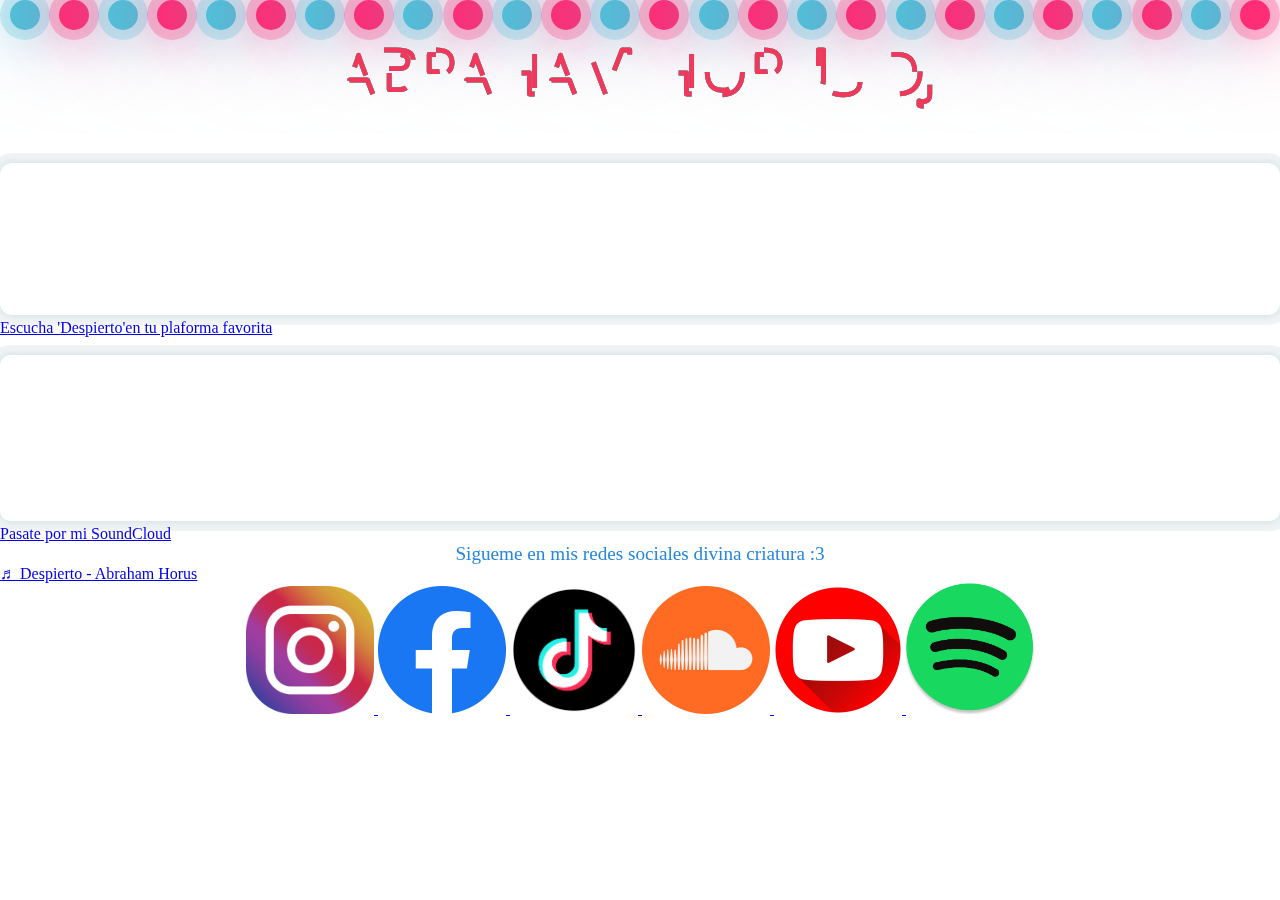
==== index.html @ 6a3e6f58 "updatesmiamora" ====
<!DOCTYPE html>
<html lang="en">
  <head>
    <meta charset="UTF-8">
    <meta http-equiv="X-UA-Compatible" content="IE=edge">
    <meta name="viewport" content="width=device-width, initial-scale=1.0">
    <!-- CSS only -->
    <link href="https://cdn.jsdelivr.net/npm/bootstrap@5.2.3/dist/css/bootstrap.min.css" rel="stylesheet" integrity="sha384-rbsA2VBKQhggwzxH7pPCaAqO46MgnOM80zW1RWuH61DGLwZJEdK2Kadq2F9CUG65" crossorigin="anonymous">
    <link rel="stylesheet" href="styless.css">
  
    <title>Abraham Horus</title>
  </head>
  <body>
  

     <!--Video backgorund PC view  -->
   
        <video autoplay loop muted plays-inline class="backgroundvideo">
          <source src="imagenes/animation.mp4" type="video/mp4">
        </video>
      
     
    <!-- Se termina Video backgorund-->
    <!--Animacion background-->
    <div class="bg"></div>
<div class="bg bg2"></div>
<div class="bg bg3"></div>

    <!--Termina animacion background-->


      <!--Span de animaciones de burbujas de colores background-->
    <div class="containerrbubbles">
      <div class="bubbles">
        <span style="--i:11;"></span>
        <span style="--i:12;"></span>
        <span style="--i:24;"></span>
        <span style="--i:10;"></span>
        <span style="--i:14;"></span>
        <span style="--i:23;"></span>
        <span style="--i:18;"></span>
        <span style="--i:16;"></span>
        <span style="--i:19;"></span>
        <span style="--i:20;"></span>
        <span style="--i:22;"></span>
        <span style="--i:25;"></span>
        <span style="--i:18;"></span>
        <span style="--i:21;"></span>
        <span style="--i:15;"></span>
        <span style="--i:13;"></span>
        <span style="--i:26;"></span>
        <span style="--i:17;"></span>
        <span style="--i:13;"></span>
        <span style="--i:28;"></span>
        <span style="--i:11;"></span>
        <span style="--i:12;"></span>
        <span style="--i:24;"></span>
        <span style="--i:10;"></span>
        <span style="--i:14;"></span>
        <span style="--i:28;"></span>    
      </div>
    </div>
    <!--Se termina Span de animaciones de burbujas de colores background-->
    
    <!-- Animacion de nombre Index -->
    <svg class="headersvg" viewBox="0 0 1320 300">
      <!-- Symbol -->
      <symbol id="s-text">
        <text text-anchor="middle"
              x="50%" y="50%" dy=".35em">
          Abraham Horus DJ
        </text>
      </symbol>  
      <!-- Duplicate symbols -->
      <use xlink:href="#s-text" class="text"
           ></use>
      <use xlink:href="#s-text" class="text"
           ></use>
      <use xlink:href="#s-text" class="text"
           ></use>
      <use xlink:href="#s-text" class="text"
           ></use>
      <use xlink:href="#s-text" class="text"
           ></use>
    </svg><br>
      <!-- Se termina animacion de nombre Index -->
            <!--SPOTIFY-->
           <iframe class="cuadrados" style="border-radius:12px" src="https://open.spotify.com/embed/track/6FF1geCigHZIFriNsw52Sg?utm_source=generator" width="100%" height="152" frameBorder="0" allowfullscreen="" allow="autoplay; clipboard-write; encrypted-media; fullscreen; picture-in-picture" loading="lazy"> </iframe>
           <p style="color: aliceblue;"><a href="https://sndo.ffm.to/k20k0l2">Escucha 'Despierto'en tu plaforma favorita</a>
           <br>
           <br>
        <!--YOUTUBE-->
        <!--SOUNDCLOUD-->
       <iframe class="cuadrados" width="100%" height="166" scrolling="no" frameborder="no" allow="autoplay" src="https://w.soundcloud.com/player/?url=https%3A//api.soundcloud.com/tracks/1557259507&color=%23ff5500&auto_play=false&hide_related=false&show_comments=true&show_user=true&show_reposts=false&show_teaser=true"></iframe><div style="font-size: 10px; color: #cccccc;line-break: anywhere;word-break: normal;overflow: hidden;white-space: nowrap;text-overflow: ellipsis; font-family: Interstate,Lucida Grande,Lucida Sans Unicode,Lucida Sans,Garuda,Verdana,Tahoma,sans-serif;font-weight: 100;"><a href="https://soundcloud.com/abraham-horus" title="abraham horus" target="_blank" style="color: #cccccc; text-decoration: none;"></a> <a href="https://soundcloud.com/abraham-horus/live-session-2" title="Live Session 2" target="_blank" style="color: #cccccc; text-decoration: none;"></a></div>
       <a href="https://soundcloud.com/abraham-horus">Pasate por mi SoundCloud </a>
       <br>
        <!--TIKTOK-->
        <p style="text-align: center; color: rgb(37, 135, 221); font-size: larger;"> Sigueme en mis redes sociales divina criatura :3</p>
       <blockquote class="tiktok-embed" cite="https://www.tiktok.com/music/Despierto-7008980806186043393" data-music-id="Despierto-7008980806186043393" data-embed-from="embed" data-embed-type="music" style="max-width: 780px; min-width: 288px;" > <section> <a target="_blank" title="♬ Despierto - Abraham Horus" href="https://www.tiktok.com/music/Despierto-7008980806186043393?refer=music_embed">♬ Despierto - Abraham Horus</a> </section> </blockquote> <script async src="https://www.tiktok.com/embed.js"></script>
       <!--REDES SOCIALES-->

         <div style="width: 100%; text-align: center;">
          <a href="https://www.instagram.com/abraham_horus/" target="_blank">
          <img src="imagenes/instagramlogo.png" alt="logoi" width="10%">
          </a>     
          <a href="https://www.facebook.com/abramhorus/" target="_blank">
            <img src="imagenes/facebooklogo.png" alt="feis" width="10%" >
          </a>
          <a href="https://www.tiktok.com/@abrahamhorus?refer=creator_embed" target="_blank">
            <img src="imagenes/tiktoklogo.png" alt="tiktok" width="10%">
          </a>

          <a href="https://soundcloud.com/abraham-horus" target="_blank">
            <img src="imagenes/souncloudlogo.png" alt="sound" width="10%">
          </a>
          <a href="https://www.youtube.com/channel/UCFMJ73XTh70SeiJMbnFXIQQ" target="_blank">
            <img src="imagenes/youtubelogo.png" alt="you" width="10%">
          </a>

          <a href="https://open.spotify.com/album/1GU6tDg6ksrvab8O55gSRB?go=1&sp_cid=33f2e2fb06f585580959ed4de2450e93&utm_source=embed_player_p&utm_medium=mobile&nd=1" target="_blank">
            <img src="imagenes/spotifylogo.png" alt="spo" width="10%">
          </a>


          </div>

           <!-- JavaScript Bundle with Popper -->
           <script src="https://cdn.jsdelivr.net/npm/bootstrap@5.2.3/dist/js/bootstrap.bundle.min.js" integrity="sha384-kenU1KFdBIe4zVF0s0G1M5b4hcpxyD9F7jL+jjXkk+Q2h455rYXK/7HAuoJl+0I4" crossorigin="anonymous"></script>
           <script src="audioplayer.js"></script>

        
  </body>
  
</html>
---- styless.css ----
@import url("https://fonts.googleapis.com/css2?family=Fredoka+One&display=swap");
@import url(https://fonts.googleapis.com/css?family=Open+Sans:800);


/*Estilos del video background*/
*
{
  margin: 0;
  padding: 0;
  box-sizing: border-box;
}

.body
{
   width: 100%;
   height: 100%;
   
   

   align-items: center;
   justify-content: center;
}
.backgroundvideo
{
  position: fixed;
  object-fit: cover;
  z-index: -3;
  width: 100%;
  height: 100%;
 

}
/*Se termina el video background*/
.audiosrc
{
  width: 50%;
 display: block;
 margin: auto;
}
/*Estilos dela animacion del nombre*/


.headersvg {
  display: block;
  margin: auto;  
  position: initial;
  font: 8em/1 Open Sans, Impact;
  width: 50%;
  text-transform: uppercase;
  
 }

 .text {
  fill: none;
  stroke-width: 10;
  stroke-linejoin: round;
  stroke-dasharray: 70 330;
  stroke-dashoffset: 0;
  -webkit-animation: stroke 6s infinite linear;
  animation: stroke 6s infinite linear
  
}

.text:nth-child(5n + 1) {
  stroke: #F2385A;
  -webkit-animation-delay: -1.2s;
  animation-delay: -1.2s;
}
.text:nth-child(5n + 2) {
  stroke: #F5A503;
  -webkit-animation-delay: -2.4s;
  animation-delay: -2.4s;
}

.text:nth-child(5n + 3) {
  stroke: #E9F1DF;
  -webkit-animation-delay: -3.6s;
  animation-delay: -3.6s;
}

.text:nth-child(5n + 4) {
  stroke: #56D9CD;
  -webkit-animation-delay: -4.8s;
  animation-delay: -4.8s;
}

.text:nth-child(5n + 5) {
  stroke: #3AA1BF;
  -webkit-animation-delay: -6s;
  animation-delay: -6s;
}

@-webkit-keyframes stroke {
  100% {
    stroke-dashoffset: -400;
  }
}

@keyframes stroke {
  100% {
    stroke-dashoffset: -400;
  }
}


/*Se termina estilos de animacion del nombre*/

/*Estilos de la animacion background*/



.bg {
  animation:slide 3s ease-in-out infinite alternate;
  background-image: linear-gradient(-60deg, rgb(94, 14, 110) 50%, rgb(10, 19, 3) 50%);
  bottom:0;
  left:-50%;
  opacity:.5;
  position:fixed;
  right:-50%;
  top:0;
  z-index:-4;
  display: none;
}

.bg2 {
  animation-direction:alternate-reverse;
  animation-duration:4s;
}

.bg3 {
  animation-duration:5s;
}



@keyframes slide {
  0% {
    transform:translateX(-25%);
  }
  100% {
    transform:translateX(25%);
  }
}
/*Terminan estilos de la animacion background */
.acerca
{
    
    text-align: center;
    position: relative;
    bottom: 15%;
    margin: auto;
    
    box-shadow: 5px 5px 30px rgb(255, 2, 141)
}

.card.card-body
{
    background-color:  rgba(49, 10, 78, 0.788);
    color: white;
    position: relative;    
    display: block;
    margin: auto;
    box-shadow: 5px 5px 30px rgb(255, 2, 141);

}

.btn.btn-primary{
    background-color:rgba(65, 20, 97, 0.619);
    border: #1c1c1d;    
    box-shadow: 5px 5px 30px rgb(255, 2, 141);
    
}

.d-block
{
  
    margin: auto;
    width: 30%;
    height: auto;
    box-shadow: 5px 5px 30px rgba(241, 239, 242, 0.711);
    border-radius: 25px;    
}

.d-blockg
{
 
    margin: auto;
    height: auto;
    width: 30%;
    box-shadow: 0 0  50px rgba(241, 239, 242, 0.711);
    border-radius: 25px;
}

.carousel-indicators
{
top: 100%;
}

.button.accordion-button
{
    display: flex;
    position: relative;
    width: 10px;
}

 /* animaciones bubbles*/

.containerrbubbles
{
    position: fixed;
    width: 100%;
    height: 100vh;
    overflow: hidden;
    z-index: -1;
    
}

.bubbles
{
    position: relative;
    display: flex;
    
}

.bubbles span
{
    position: relative;
    width: 30px;
    height: 30px;
    background: #4fc3dc;
    margin: 0 4px;
    border-radius: 50%;
    box-shadow: 0 0 0 10px #4fc3dc44,
    0 0 50px #4fc3dc,
    0 0 100px #4fc3dc;
    animation: animate 15s linear infinite;
    animation-duration: calc(15s / var(--i));
    display: block;
    margin: auto;
    
}
.bubbles span:nth-child(even)
{
    background: #ff2d75;
    box-shadow: 0 0 0 10px #ff2d7544,
    0 0 50px #ff2d75,
    0 0 100px #ff2d75;
}
@keyframes animate
{
 0%
 {
    transform: translateY(100vh) scale(0);

 }   
 100%
 {
    transform: translateY(-10vh) scale(1);
 }
}


 
 /* estilos de texto contenido acerca*/
.contenidos{
  position: relative;
  top: 50%;
  transform: translate(-50%, -50%);
  font: size 10%;
	letter-spacing:0.1em;
  -webkit-text-fill-color: solid;
  -webkit-text-stroke-width: 1px;
  -webkit-text-stroke-color: rgb(233, 215, 233);
  

   /* text-shadow: 
						4px 4px #ff1f8f,
						6px 6px #000000;
            */
}

.qr
{
    width: 15%;
}

.cuadrados
{
  box-shadow: 0 0 0 10px #cad3d444,
     0 0 10px #c4e2e9; 
  border-radius: 10px;
}

/*Audio Player*/



/*Se termina audio player*/





 /*media query tablet*/
 @media (max-width: 1400px) {
    
    .d-block
    {
        display: block;
        margin: auto;
        width: 35%;
        box-shadow: 0 0 50px rgb(70, 8, 115);
        border-radius: 25px;
        
    }
    
    .d-blockg
    {
        display: block;
        margin: auto;
        width: 30%;
        box-shadow: 0 0 50px rgb(139, 15, 228);
        border-radius: 25px;
        
    }
    
     }
     
/* medias query smarphone*/
@media (max-width: 450px) {
  html {
    height: 100%;
  }
  body
  {
   
    width: 100%;
        background-color: #00000000;
  }
 
  /* animaciones bubbles*/


 .bubbles span
 {
   display: none;
    
 }
 
 @keyframes animate
 {
 0%
 {
    transform: translateY(100vh) scale(0);

 }   
 100%
 {
    transform: translateY(-10vh) scale(1);
 }
 }

 
 .bg {
  animation:slide 3s ease-in-out infinite alternate;
  background-image: linear-gradient(-60deg, rgb(94, 14, 110) 50%, rgb(10, 19, 3) 50%);
  bottom:0;
  left:-50%;
  opacity:.5;
  position:fixed;
  right:-50%;
  top:0;
  z-index:-4;
  display: flex;
}
 

        
    .d-block
    {
        display: block;
        margin: auto;
        width: 100%;
        
        border-radius: 25px;
        
    }
    
    .d-blockg
    {
        display: block;
        margin: auto;
        width: 100%;
        
        border-radius: 25px;
        
    }
    
     .headersvg {
        display: block;
        margin: auto;  
        position: initial;
        font:  Open Sans, Impact;
        width: 100%;
        text-transform: uppercase;
        background-color: #20201f85;
       }
    
       .spantextos {
        font-size: 100%;
        font-weight: bold;
        position: relative;
        font-family: "Fredoka One";
        cursor: pointer;
        transition: all 300ms ease-in-out;
      }   

    .qr
    {
        width: 50%;
    }
    
   

    .videoyoutube
{
  width: 100%;
  height: 30vh;
  position: relative;  
  box-shadow: 0 0 0 10px #cad3d444,
     0 0 10px #c4e2e9; 
  border-radius: 10px;
}


.backgroundvideo
{
 display: none;
 

}
}
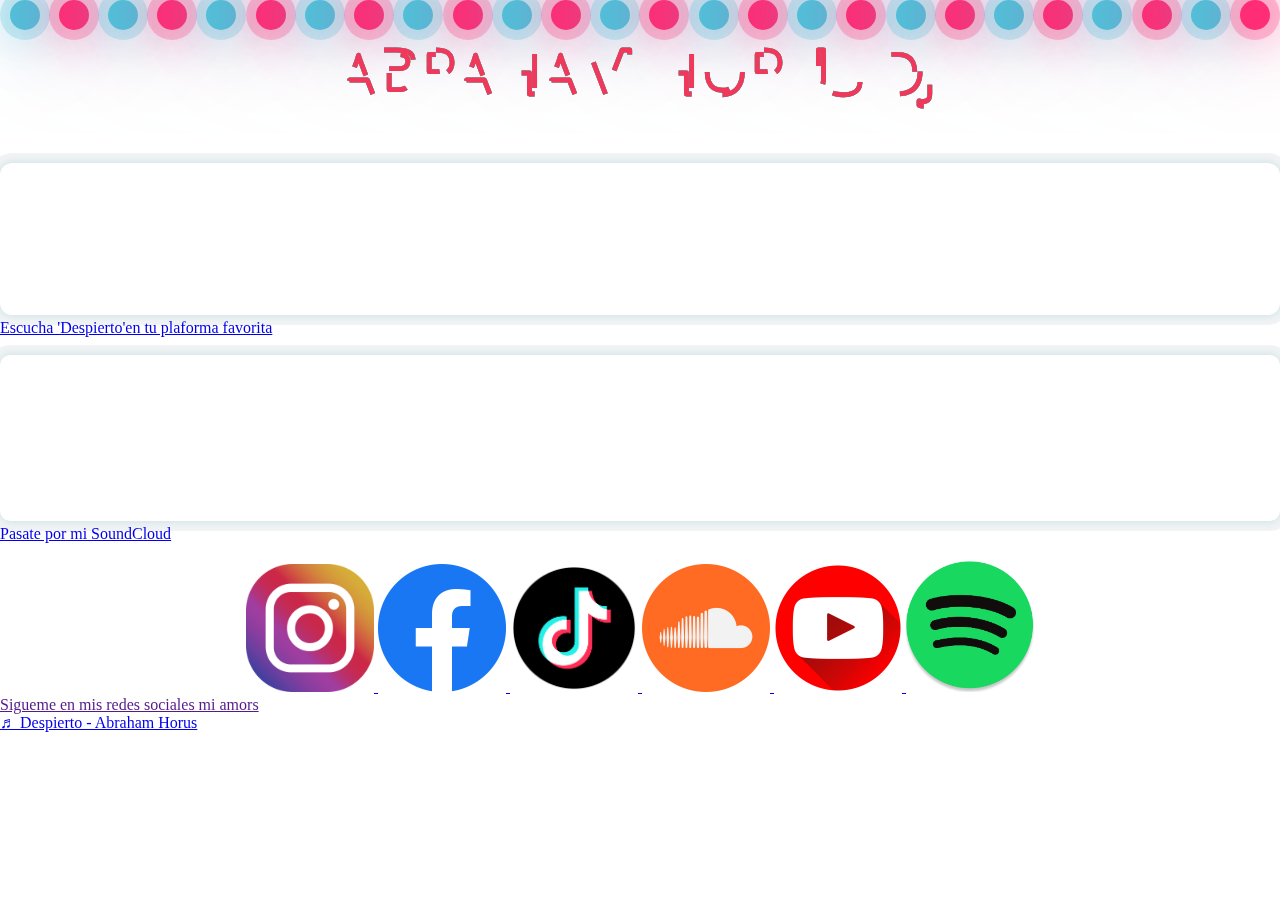
==== commit e5b518a5: "keriko" ====
--- a/index.html
+++ b/index.html
@@ -86,7 +86,7 @@
       <!-- Se termina animacion de nombre Index -->
             <!--SPOTIFY-->
            <iframe class="cuadrados" style="border-radius:12px" src="https://open.spotify.com/embed/track/6FF1geCigHZIFriNsw52Sg?utm_source=generator" width="100%" height="152" frameBorder="0" allowfullscreen="" allow="autoplay; clipboard-write; encrypted-media; fullscreen; picture-in-picture" loading="lazy"> </iframe>
-           <p style="color: aliceblue;"><a href="https://sndo.ffm.to/k20k0l2">Escucha 'Despierto'en tu plaforma favorita</a>
+           <a href="https://sndo.ffm.to/k20k0l2">Escucha 'Despierto'en tu plaforma favorita</a>
            <br>
            <br>
         <!--YOUTUBE-->
@@ -94,11 +94,8 @@
        <iframe class="cuadrados" width="100%" height="166" scrolling="no" frameborder="no" allow="autoplay" src="https://w.soundcloud.com/player/?url=https%3A//api.soundcloud.com/tracks/1557259507&color=%23ff5500&auto_play=false&hide_related=false&show_comments=true&show_user=true&show_reposts=false&show_teaser=true"></iframe><div style="font-size: 10px; color: #cccccc;line-break: anywhere;word-break: normal;overflow: hidden;white-space: nowrap;text-overflow: ellipsis; font-family: Interstate,Lucida Grande,Lucida Sans Unicode,Lucida Sans,Garuda,Verdana,Tahoma,sans-serif;font-weight: 100;"><a href="https://soundcloud.com/abraham-horus" title="abraham horus" target="_blank" style="color: #cccccc; text-decoration: none;"></a> <a href="https://soundcloud.com/abraham-horus/live-session-2" title="Live Session 2" target="_blank" style="color: #cccccc; text-decoration: none;"></a></div>
        <a href="https://soundcloud.com/abraham-horus">Pasate por mi SoundCloud </a>
        <br>
-        <!--TIKTOK-->
-        <p style="text-align: center; color: rgb(37, 135, 221); font-size: larger;"> Sigueme en mis redes sociales divina criatura :3</p>
-       <blockquote class="tiktok-embed" cite="https://www.tiktok.com/music/Despierto-7008980806186043393" data-music-id="Despierto-7008980806186043393" data-embed-from="embed" data-embed-type="music" style="max-width: 780px; min-width: 288px;" > <section> <a target="_blank" title="♬ Despierto - Abraham Horus" href="https://www.tiktok.com/music/Despierto-7008980806186043393?refer=music_embed">♬ Despierto - Abraham Horus</a> </section> </blockquote> <script async src="https://www.tiktok.com/embed.js"></script>
+       <br>
        <!--REDES SOCIALES-->
-
          <div style="width: 100%; text-align: center;">
           <a href="https://www.instagram.com/abraham_horus/" target="_blank">
           <img src="imagenes/instagramlogo.png" alt="logoi" width="10%">
@@ -120,9 +117,11 @@
           <a href="https://open.spotify.com/album/1GU6tDg6ksrvab8O55gSRB?go=1&sp_cid=33f2e2fb06f585580959ed4de2450e93&utm_source=embed_player_p&utm_medium=mobile&nd=1" target="_blank">
             <img src="imagenes/spotifylogo.png" alt="spo" width="10%">
           </a>
+          </div>
+          <a href="">Sigueme en mis redes sociales mi amors </a>
 
-
-          </div>
+           <!--TIKTOK-->
+       <blockquote class="tiktok-embed" cite="https://www.tiktok.com/music/Despierto-7008980806186043393" data-music-id="Despierto-7008980806186043393" data-embed-from="embed" data-embed-type="music" style="max-width: 780px; min-width: 288px;" > <section> <a target="_blank" title="♬ Despierto - Abraham Horus" href="https://www.tiktok.com/music/Despierto-7008980806186043393?refer=music_embed">♬ Despierto - Abraham Horus</a> </section> </blockquote> <script async src="https://www.tiktok.com/embed.js"></script>
 
            <!-- JavaScript Bundle with Popper -->
            <script src="https://cdn.jsdelivr.net/npm/bootstrap@5.2.3/dist/js/bootstrap.bundle.min.js" integrity="sha384-kenU1KFdBIe4zVF0s0G1M5b4hcpxyD9F7jL+jjXkk+Q2h455rYXK/7HAuoJl+0I4" crossorigin="anonymous"></script>
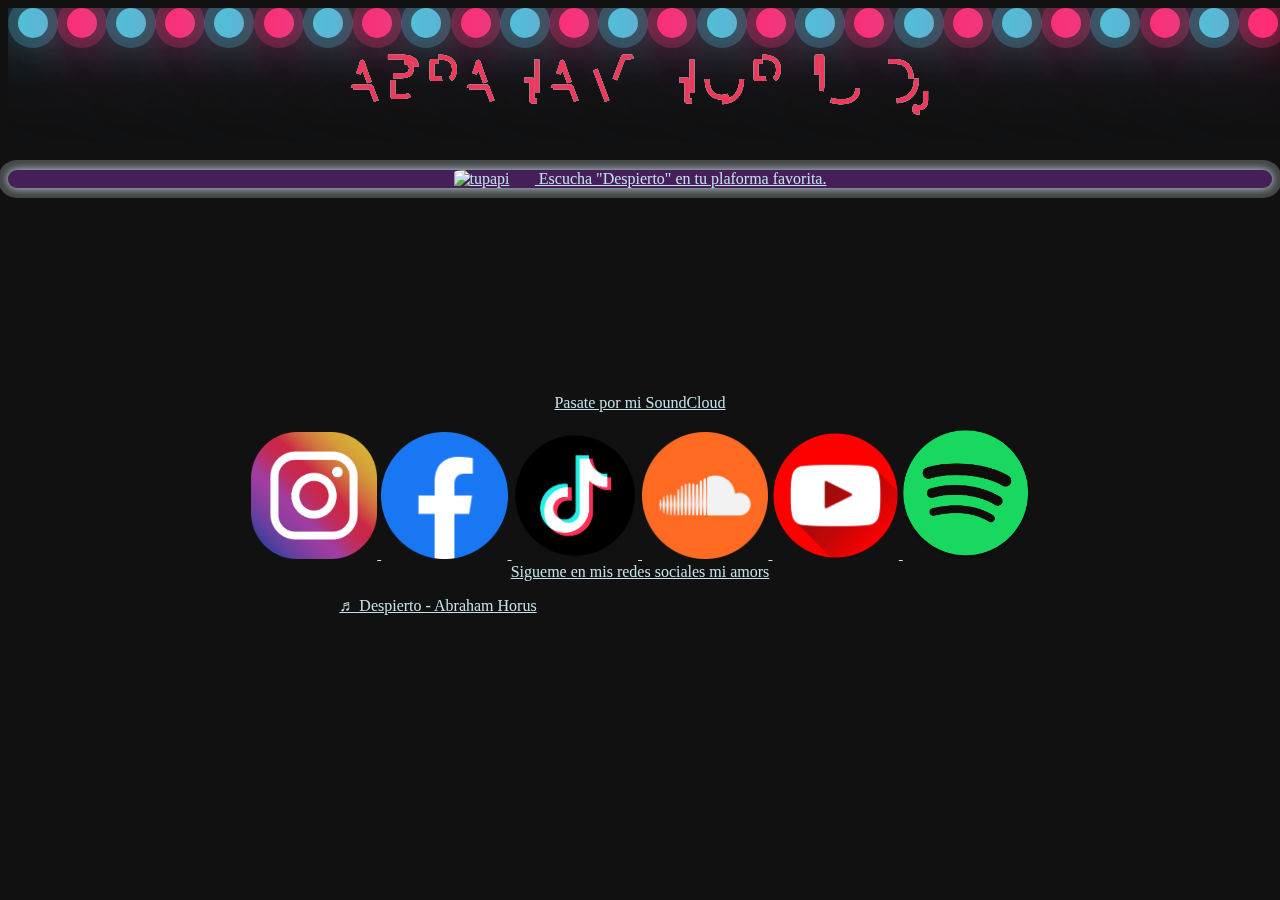
==== commit 7d138924: "supremo" ====
--- a/index.html
+++ b/index.html
@@ -12,15 +12,6 @@
   </head>
   <body>
   
-
-     <!--Video backgorund PC view  -->
-   
-        <video autoplay loop muted plays-inline class="backgroundvideo">
-          <source src="imagenes/animation.mp4" type="video/mp4">
-        </video>
-      
-     
-    <!-- Se termina Video backgorund-->
     <!--Animacion background-->
     <div class="bg"></div>
 <div class="bg bg2"></div>
@@ -84,9 +75,13 @@
            ></use>
     </svg><br>
       <!-- Se termina animacion de nombre Index -->
-            <!--SPOTIFY-->
-           <iframe class="cuadrados" style="border-radius:12px" src="https://open.spotify.com/embed/track/6FF1geCigHZIFriNsw52Sg?utm_source=generator" width="100%" height="152" frameBorder="0" allowfullscreen="" allow="autoplay; clipboard-write; encrypted-media; fullscreen; picture-in-picture" loading="lazy"> </iframe>
-           <a href="https://sndo.ffm.to/k20k0l2">Escucha 'Despierto'en tu plaforma favorita</a>
+      <div class="cuadrodespierto">
+
+           <a href="https://sndo.ffm.to/k20k0l2">
+            <img  class="portada" src="/imagenes/despiertoarte.png" alt="tupapi"> Escucha "Despierto" en tu plaforma favorita.
+          </a>
+        </div>
+
            <br>
            <br>
         <!--YOUTUBE-->
--- a/styless.css
+++ b/styless.css
@@ -1,44 +1,11 @@
 @import url("https://fonts.googleapis.com/css2?family=Fredoka+One&display=swap");
 @import url(https://fonts.googleapis.com/css?family=Open+Sans:800);
 
-
-/*Estilos del video background*/
-*
-{
-  margin: 0;
-  padding: 0;
-  box-sizing: border-box;
-}
-
-.body
-{
-   width: 100%;
-   height: 100%;
-   
-   
-
-   align-items: center;
-   justify-content: center;
-}
-.backgroundvideo
-{
-  position: fixed;
-  object-fit: cover;
-  z-index: -3;
-  width: 100%;
-  height: 100%;
- 
-
-}
-/*Se termina el video background*/
-.audiosrc
-{
-  width: 50%;
- display: block;
- margin: auto;
-}
 /*Estilos dela animacion del nombre*/
-
+body{
+  background-color: #111112;
+  text-align: center;
+}
 
 .headersvg {
   display: block;
@@ -118,7 +85,7 @@
   position:fixed;
   right:-50%;
   top:0;
-  z-index:-4;
+  z-index:0;
   display: none;
 }
 
@@ -142,67 +109,6 @@
   }
 }
 /*Terminan estilos de la animacion background */
-.acerca
-{
-    
-    text-align: center;
-    position: relative;
-    bottom: 15%;
-    margin: auto;
-    
-    box-shadow: 5px 5px 30px rgb(255, 2, 141)
-}
-
-.card.card-body
-{
-    background-color:  rgba(49, 10, 78, 0.788);
-    color: white;
-    position: relative;    
-    display: block;
-    margin: auto;
-    box-shadow: 5px 5px 30px rgb(255, 2, 141);
-
-}
-
-.btn.btn-primary{
-    background-color:rgba(65, 20, 97, 0.619);
-    border: #1c1c1d;    
-    box-shadow: 5px 5px 30px rgb(255, 2, 141);
-    
-}
-
-.d-block
-{
-  
-    margin: auto;
-    width: 30%;
-    height: auto;
-    box-shadow: 5px 5px 30px rgba(241, 239, 242, 0.711);
-    border-radius: 25px;    
-}
-
-.d-blockg
-{
- 
-    margin: auto;
-    height: auto;
-    width: 30%;
-    box-shadow: 0 0  50px rgba(241, 239, 242, 0.711);
-    border-radius: 25px;
-}
-
-.carousel-indicators
-{
-top: 100%;
-}
-
-.button.accordion-button
-{
-    display: flex;
-    position: relative;
-    width: 10px;
-}
-
  /* animaciones bubbles*/
 
 .containerrbubbles
@@ -260,71 +166,9 @@
 }
 
 
- 
- /* estilos de texto contenido acerca*/
-.contenidos{
-  position: relative;
-  top: 50%;
-  transform: translate(-50%, -50%);
-  font: size 10%;
-	letter-spacing:0.1em;
-  -webkit-text-fill-color: solid;
-  -webkit-text-stroke-width: 1px;
-  -webkit-text-stroke-color: rgb(233, 215, 233);
-  
-
-   /* text-shadow: 
-						4px 4px #ff1f8f,
-						6px 6px #000000;
-            */
-}
-
-.qr
-{
-    width: 15%;
-}
-
-.cuadrados
-{
-  box-shadow: 0 0 0 10px #cad3d444,
-     0 0 10px #c4e2e9; 
-  border-radius: 10px;
-}
-
-/*Audio Player*/
-
-
-
-/*Se termina audio player*/
-
-
-
-
-
  /*media query tablet*/
- @media (max-width: 1400px) {
-    
-    .d-block
-    {
-        display: block;
-        margin: auto;
-        width: 35%;
-        box-shadow: 0 0 50px rgb(70, 8, 115);
-        border-radius: 25px;
-        
-    }
-    
-    .d-blockg
-    {
-        display: block;
-        margin: auto;
-        width: 30%;
-        box-shadow: 0 0 50px rgb(139, 15, 228);
-        border-radius: 25px;
-        
-    }
-    
-     }
+
+  
      
 /* medias query smarphone*/
 @media (max-width: 450px) {
@@ -339,9 +183,7 @@
   }
  
   /* animaciones bubbles*/
-
-
- .bubbles span
+.bubbles span
  {
    display: none;
     
@@ -359,86 +201,26 @@
     transform: translateY(-10vh) scale(1);
  }
  }
-
- 
- .bg {
-  animation:slide 3s ease-in-out infinite alternate;
-  background-image: linear-gradient(-60deg, rgb(94, 14, 110) 50%, rgb(10, 19, 3) 50%);
-  bottom:0;
-  left:-50%;
-  opacity:.5;
-  position:fixed;
-  right:-50%;
-  top:0;
-  z-index:-4;
-  display: flex;
-}
- 
-
-        
-    .d-block
-    {
-        display: block;
-        margin: auto;
-        width: 100%;
-        
-        border-radius: 25px;
-        
-    }
-    
-    .d-blockg
-    {
-        display: block;
-        margin: auto;
-        width: 100%;
-        
-        border-radius: 25px;
-        
-    }
-    
-     .headersvg {
-        display: block;
-        margin: auto;  
-        position: initial;
-        font:  Open Sans, Impact;
-        width: 100%;
-        text-transform: uppercase;
-        background-color: #20201f85;
-       }
-    
-       .spantextos {
-        font-size: 100%;
-        font-weight: bold;
-        position: relative;
-        font-family: "Fredoka One";
-        cursor: pointer;
-        transition: all 300ms ease-in-out;
-      }   
-
-    .qr
-    {
-        width: 50%;
-    }
-    
-   
-
-    .videoyoutube
-{
-  width: 100%;
-  height: 30vh;
-  position: relative;  
+}
+
+.cuadrodespierto
+{  
+  background-color: #9235c06a;
   box-shadow: 0 0 0 10px #cad3d444,
      0 0 10px #c4e2e9; 
   border-radius: 10px;
-}
-
-
-.backgroundvideo
-{
- display: none;
- 
-
-}
-}
-
-  
+  color: #c4e2e9;
+  text-align: center;
+  align-items: center;
+}
+a{
+  color: #c4e2e9;
+}
+.portada{
+width: 10%;
+height: 10%;
+border-radius: 15%;
+padding-right: 2%;
+
+}
+  
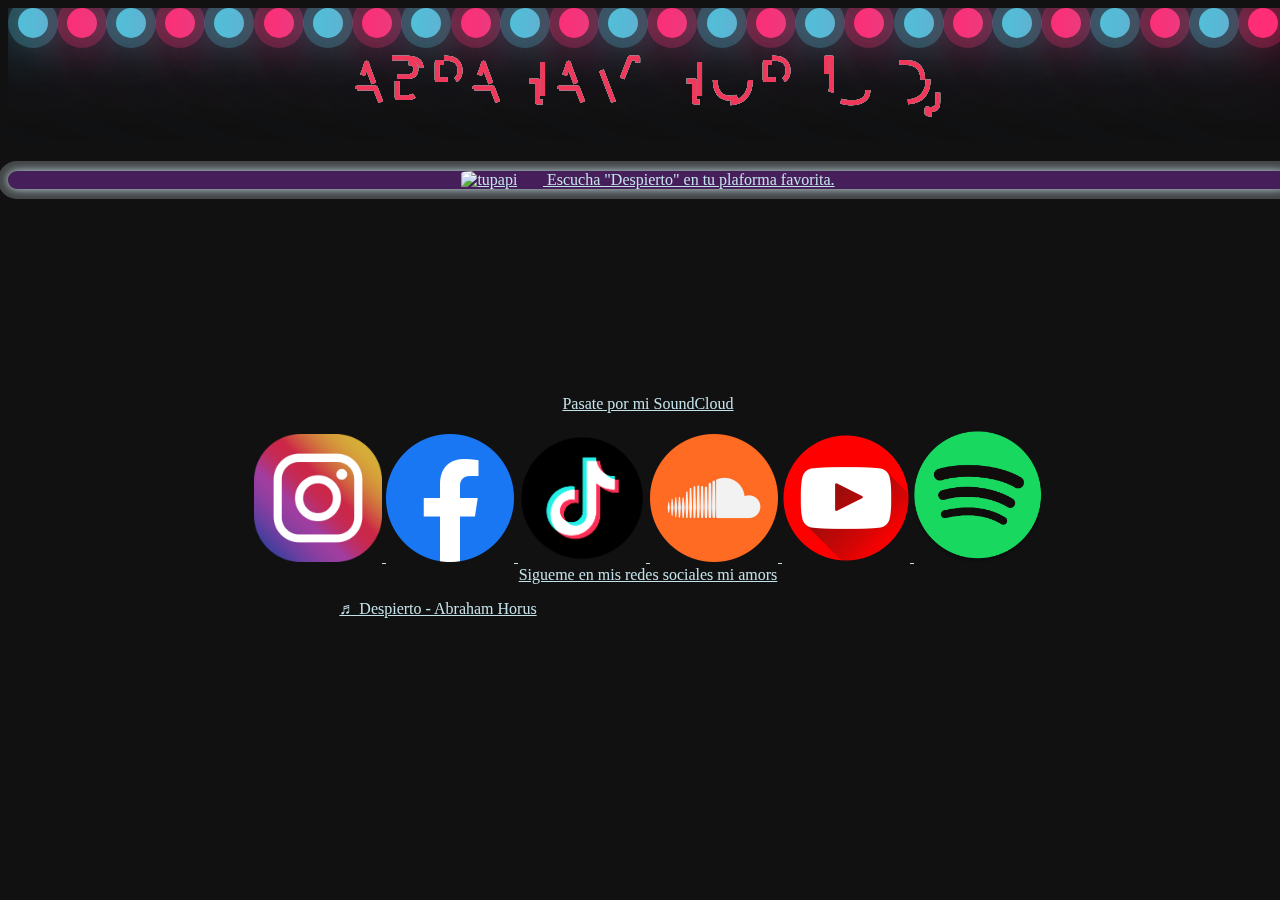
==== commit 315939cb: "sabrosodeliciosoporquepuedo" ====
--- a/index.html
+++ b/index.html
@@ -78,7 +78,7 @@
       <div class="cuadrodespierto">
 
            <a href="https://sndo.ffm.to/k20k0l2">
-            <img  class="portada" src="/imagenes/despiertoarte.png" alt="tupapi"> Escucha "Despierto" en tu plaforma favorita.
+            <img  class="portada" src="imagenes/despiertoarte.png" alt="tupapi"> Escucha "Despierto" en tu plaforma favorita.
           </a>
         </div>
 
--- a/styless.css
+++ b/styless.css
@@ -5,6 +5,8 @@
 body{
   background-color: #111112;
   text-align: center;
+  width: 100%;
+  height: 100%;
 }
 
 .headersvg {
@@ -171,37 +173,6 @@
   
      
 /* medias query smarphone*/
-@media (max-width: 450px) {
-  html {
-    height: 100%;
-  }
-  body
-  {
-   
-    width: 100%;
-        background-color: #00000000;
-  }
- 
-  /* animaciones bubbles*/
-.bubbles span
- {
-   display: none;
-    
- }
- 
- @keyframes animate
- {
- 0%
- {
-    transform: translateY(100vh) scale(0);
-
- }   
- 100%
- {
-    transform: translateY(-10vh) scale(1);
- }
- }
-}
 
 .cuadrodespierto
 {  
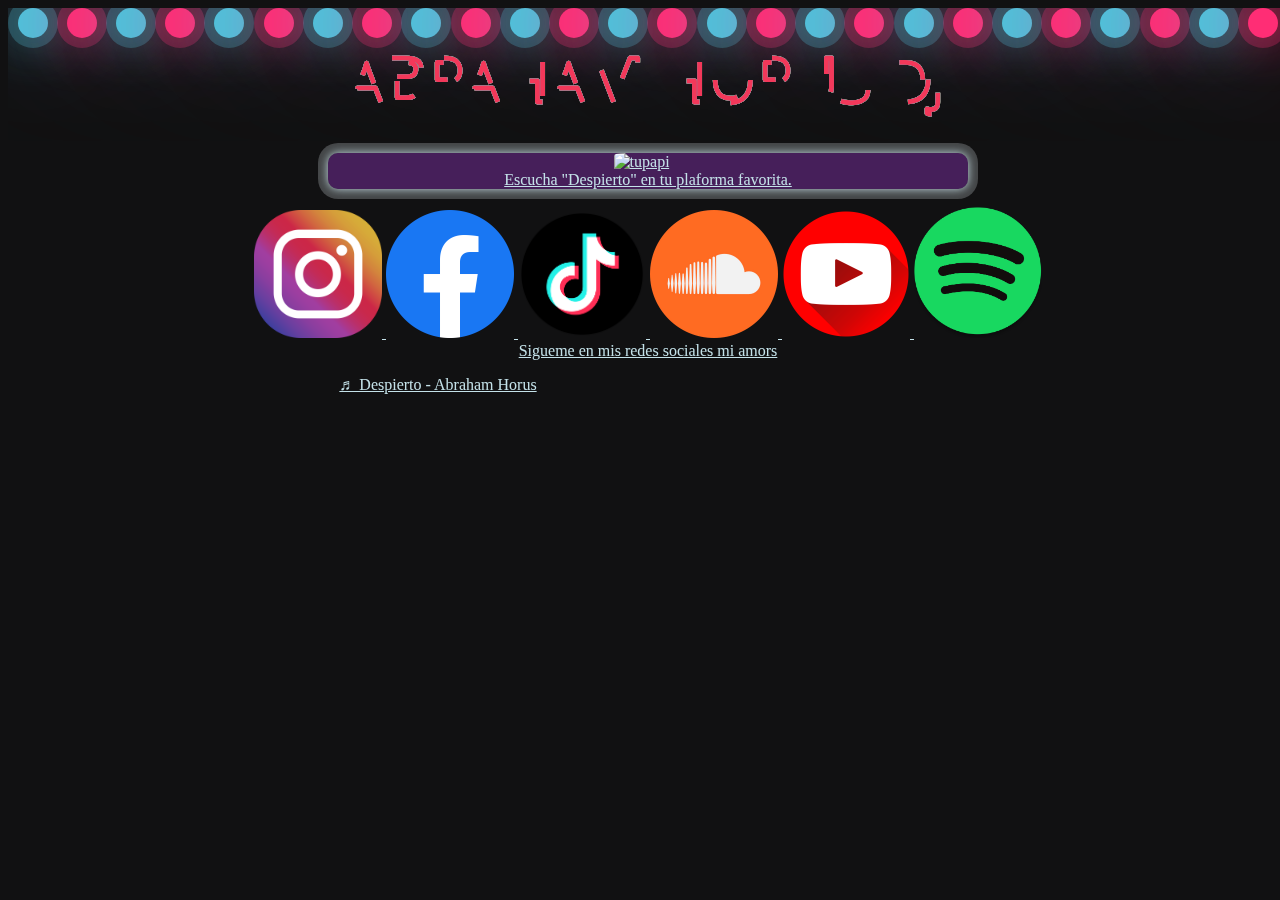
==== commit 4ad78087: "ahora si delicioso" ====
--- a/index.html
+++ b/index.html
@@ -73,23 +73,16 @@
            ></use>
       <use xlink:href="#s-text" class="text"
            ></use>
-    </svg><br>
+    </svg>
       <!-- Se termina animacion de nombre Index -->
       <div class="cuadrodespierto">
 
            <a href="https://sndo.ffm.to/k20k0l2">
-            <img  class="portada" src="imagenes/despiertoarte.png" alt="tupapi"> Escucha "Despierto" en tu plaforma favorita.
+            <img  class="portada" src="imagenes/despiertoarte.png" alt="tupapi"> <br>Escucha "Despierto" en tu plaforma favorita.
           </a>
         </div>
-
-           <br>
-           <br>
-        <!--YOUTUBE-->
-        <!--SOUNDCLOUD-->
-       <iframe class="cuadrados" width="100%" height="166" scrolling="no" frameborder="no" allow="autoplay" src="https://w.soundcloud.com/player/?url=https%3A//api.soundcloud.com/tracks/1557259507&color=%23ff5500&auto_play=false&hide_related=false&show_comments=true&show_user=true&show_reposts=false&show_teaser=true"></iframe><div style="font-size: 10px; color: #cccccc;line-break: anywhere;word-break: normal;overflow: hidden;white-space: nowrap;text-overflow: ellipsis; font-family: Interstate,Lucida Grande,Lucida Sans Unicode,Lucida Sans,Garuda,Verdana,Tahoma,sans-serif;font-weight: 100;"><a href="https://soundcloud.com/abraham-horus" title="abraham horus" target="_blank" style="color: #cccccc; text-decoration: none;"></a> <a href="https://soundcloud.com/abraham-horus/live-session-2" title="Live Session 2" target="_blank" style="color: #cccccc; text-decoration: none;"></a></div>
-       <a href="https://soundcloud.com/abraham-horus">Pasate por mi SoundCloud </a>
        <br>
-       <br>
+  
        <!--REDES SOCIALES-->
          <div style="width: 100%; text-align: center;">
           <a href="https://www.instagram.com/abraham_horus/" target="_blank">
--- a/styless.css
+++ b/styless.css
@@ -166,14 +166,6 @@
     transform: translateY(-10vh) scale(1);
  }
 }
-
-
- /*media query tablet*/
-
-  
-     
-/* medias query smarphone*/
-
 .cuadrodespierto
 {  
   background-color: #9235c06a;
@@ -183,15 +175,31 @@
   color: #c4e2e9;
   text-align: center;
   align-items: center;
+  width: 50%;
+  height: 10%;
+  display: block;
+  margin: auto;
+
 }
 a{
   color: #c4e2e9;
 }
 .portada{
-width: 10%;
-height: 10%;
+width: 50%;
+height: 50%;
 border-radius: 15%;
 padding-right: 2%;
-
+position: relative;
+}
+/*media query smarphone*/
+@media (max-width:450px){
+  .cuadrodespierto{
+    width: 90%;
+    height: 50%;
+  }
+.portada{
+  width: 70%;
+  height: 40%;
+}
 }
   
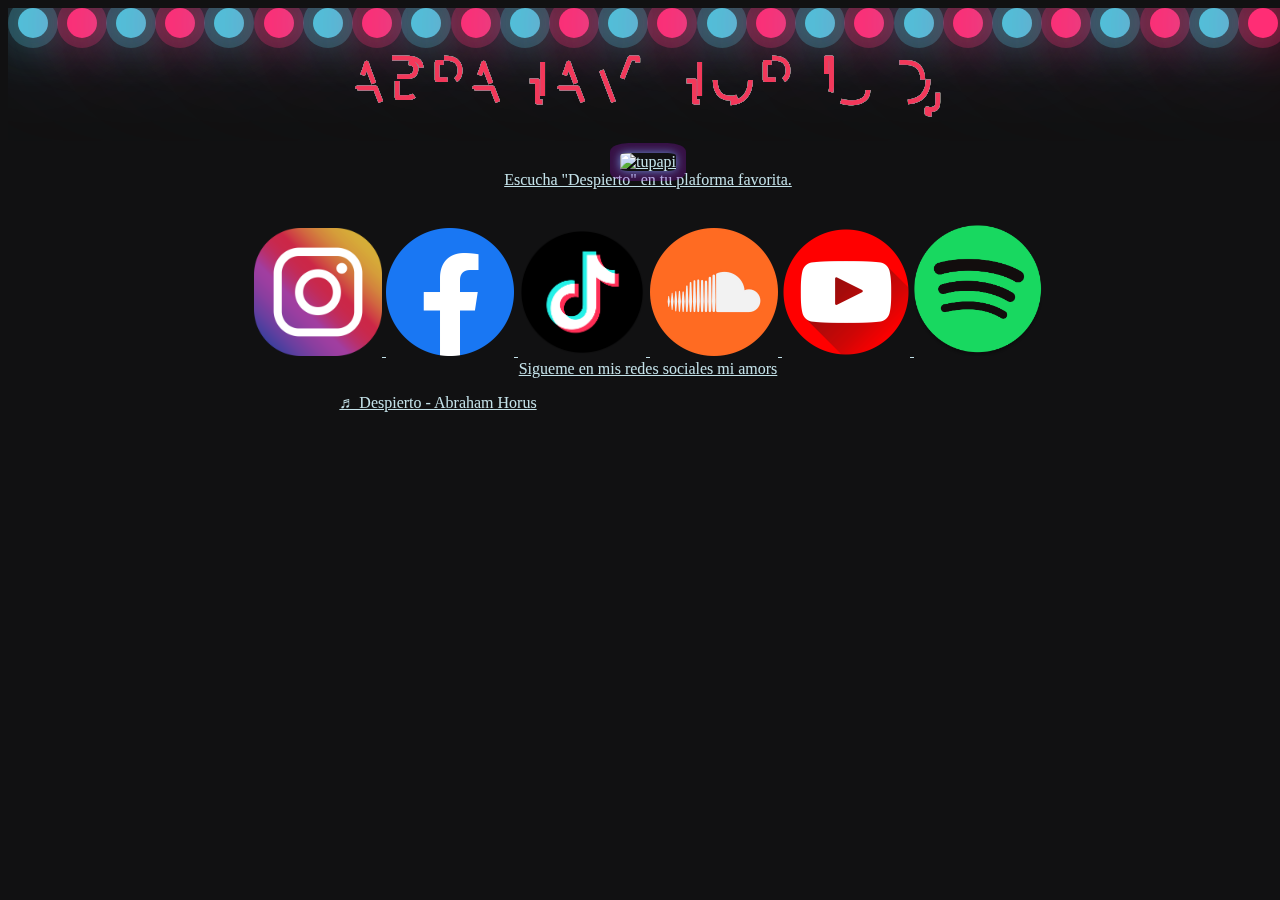
==== commit 2470d6ee: "update" ====
--- a/index.html
+++ b/index.html
@@ -75,12 +75,12 @@
            ></use>
     </svg>
       <!-- Se termina animacion de nombre Index -->
-      <div class="cuadrodespierto">
 
            <a href="https://sndo.ffm.to/k20k0l2">
-            <img  class="portada" src="imagenes/despiertoarte.png" alt="tupapi"> <br>Escucha "Despierto" en tu plaforma favorita.
+            <img  class="portada" src="imagenes/despiertoarte.png" alt="tupapi"><br>Escucha "Despierto" en tu plaforma favorita.
           </a>
-        </div>
+       <br> 
+       <br>
        <br>
   
        <!--REDES SOCIALES-->
--- a/styless.css
+++ b/styless.css
@@ -166,30 +166,17 @@
     transform: translateY(-10vh) scale(1);
  }
 }
-.cuadrodespierto
-{  
-  background-color: #9235c06a;
-  box-shadow: 0 0 0 10px #cad3d444,
-     0 0 10px #c4e2e9; 
-  border-radius: 10px;
-  color: #c4e2e9;
-  text-align: center;
-  align-items: center;
-  width: 50%;
-  height: 10%;
-  display: block;
-  margin: auto;
 
-}
 a{
   color: #c4e2e9;
 }
 .portada{
-width: 50%;
+width: 30%;
 height: 50%;
 border-radius: 15%;
-padding-right: 2%;
 position: relative;
+box-shadow: 0 0 0 10px #9f0ecf44,
+     0 0 10px #56b9d0;
 }
 /*media query smarphone*/
 @media (max-width:450px){
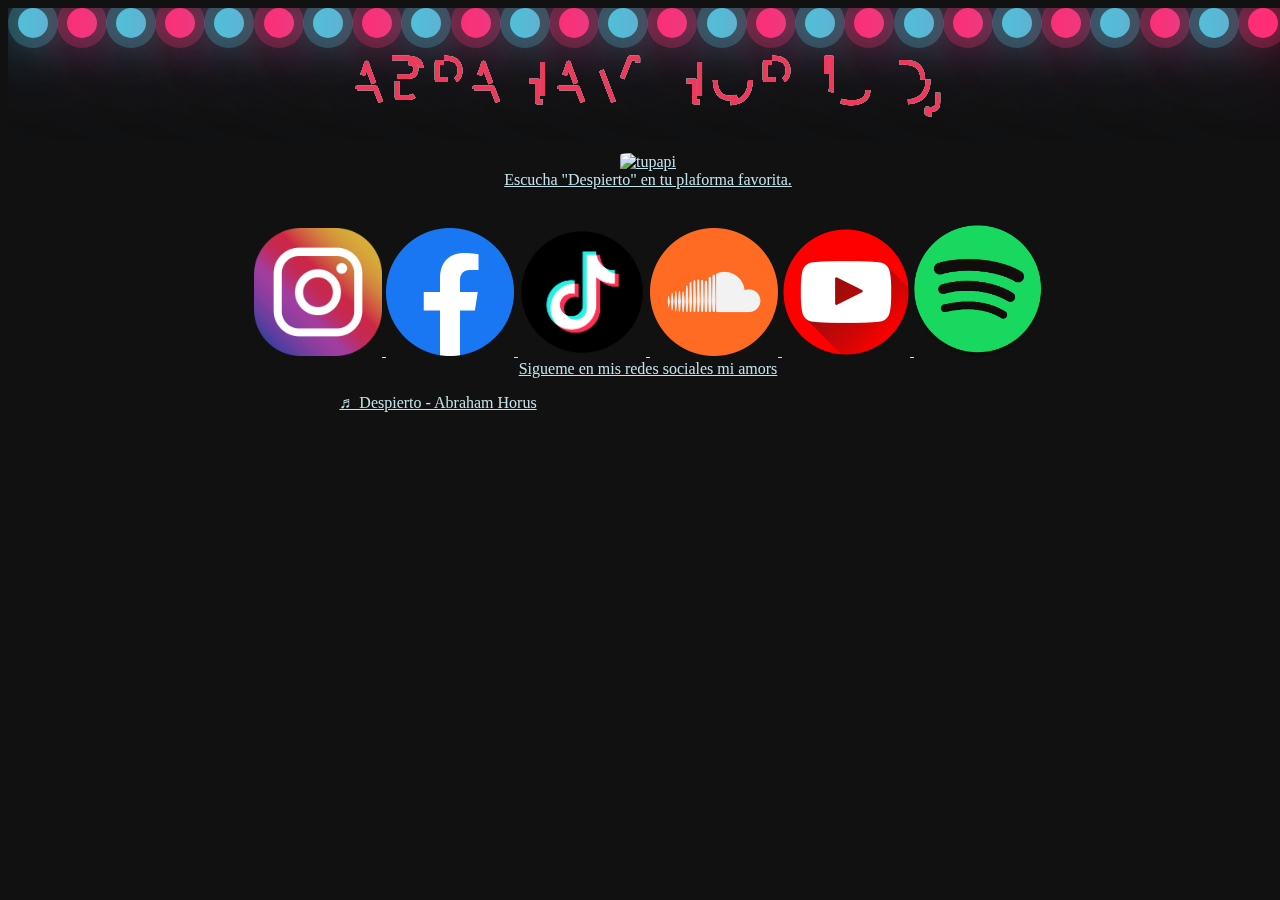
==== commit 1dc13910: "Update index.html" ====
--- a/index.html
+++ b/index.html
@@ -98,7 +98,7 @@
           <a href="https://soundcloud.com/abraham-horus" target="_blank">
             <img src="imagenes/souncloudlogo.png" alt="sound" width="10%">
           </a>
-          <a href="https://www.youtube.com/channel/UCFMJ73XTh70SeiJMbnFXIQQ" target="_blank">
+          <a href="https://www.youtube.com/channel/UCfjZ7DLsVQbxt0w0cAM_I-Q" target="_blank">
             <img src="imagenes/youtubelogo.png" alt="you" width="10%">
           </a>
 
--- a/styless.css
+++ b/styless.css
@@ -175,8 +175,6 @@
 height: 50%;
 border-radius: 15%;
 position: relative;
-box-shadow: 0 0 0 10px #9f0ecf44,
-     0 0 10px #56b9d0;
 }
 /*media query smarphone*/
 @media (max-width:450px){
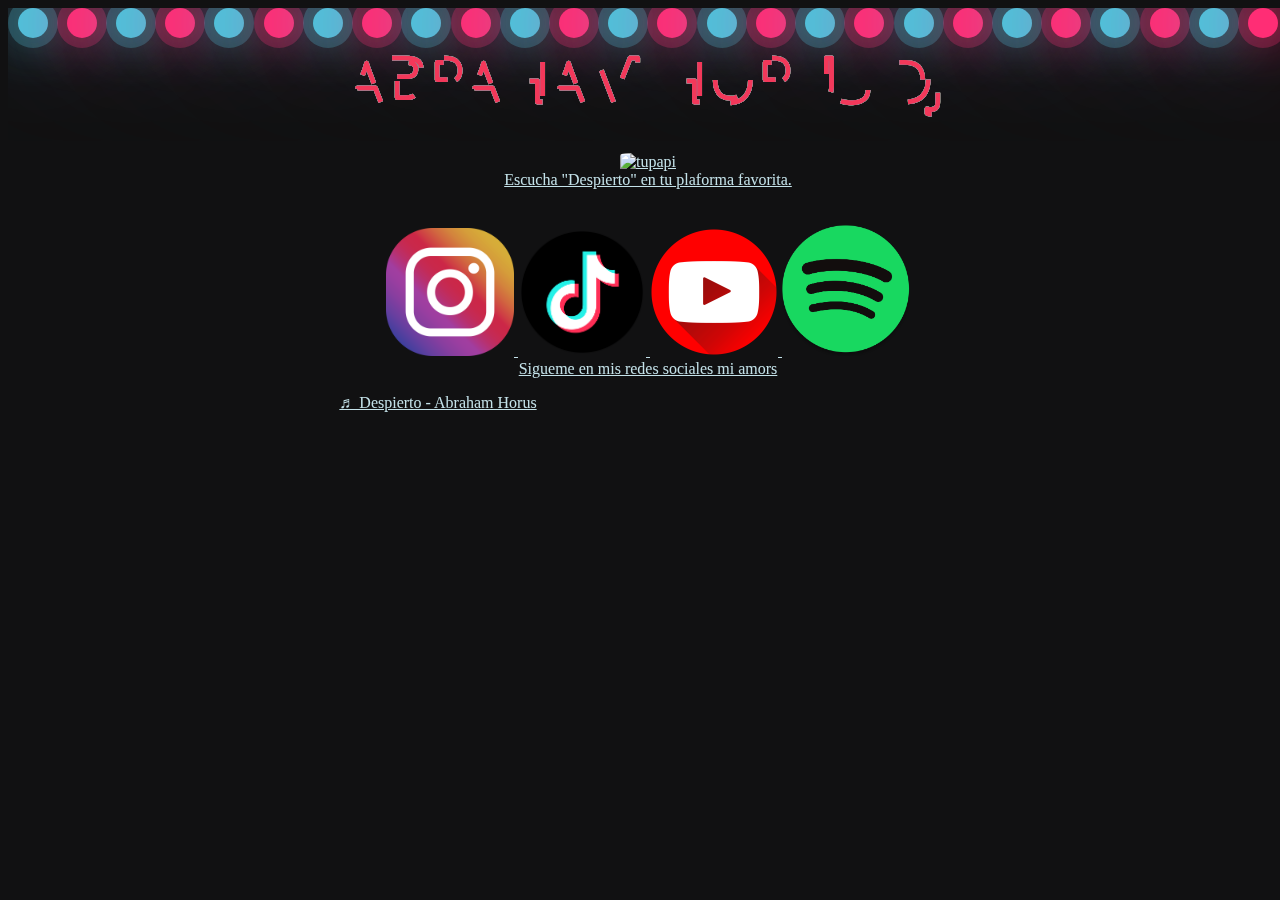
==== commit 43555475: "riko" ====
--- a/index.html
+++ b/index.html
@@ -88,16 +88,11 @@
           <a href="https://www.instagram.com/abraham_horus/" target="_blank">
           <img src="imagenes/instagramlogo.png" alt="logoi" width="10%">
           </a>     
-          <a href="https://www.facebook.com/abramhorus/" target="_blank">
-            <img src="imagenes/facebooklogo.png" alt="feis" width="10%" >
-          </a>
+          
           <a href="https://www.tiktok.com/@abrahamhorus?refer=creator_embed" target="_blank">
             <img src="imagenes/tiktoklogo.png" alt="tiktok" width="10%">
           </a>
 
-          <a href="https://soundcloud.com/abraham-horus" target="_blank">
-            <img src="imagenes/souncloudlogo.png" alt="sound" width="10%">
-          </a>
           <a href="https://www.youtube.com/channel/UCfjZ7DLsVQbxt0w0cAM_I-Q" target="_blank">
             <img src="imagenes/youtubelogo.png" alt="you" width="10%">
           </a>
